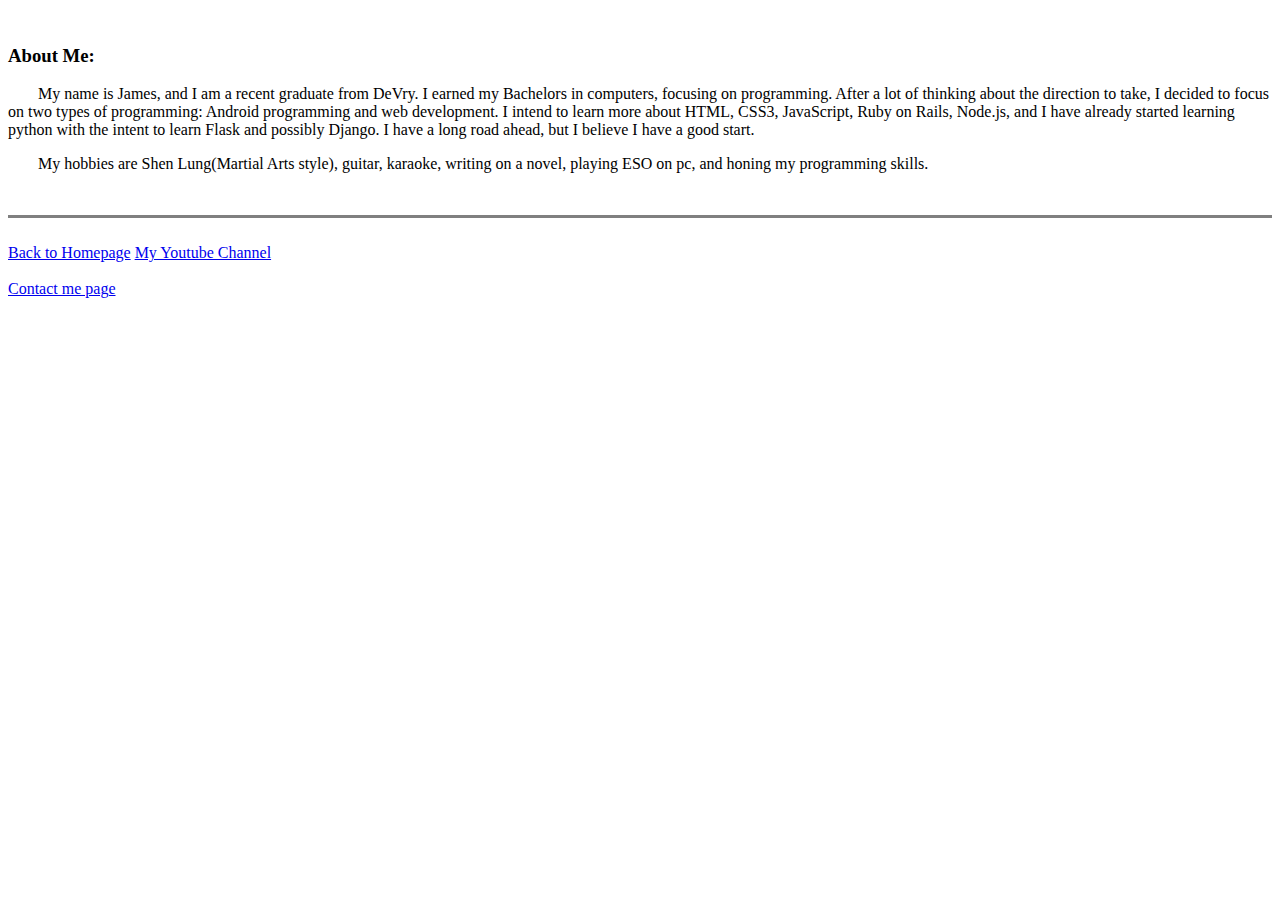
==== aboutme.html @ 0fc97230 "Added about me and youtube link" ====
<!DOCTYPE html>
<html lang="en" dir="ltr">

<head>
  <meta charset="utf-8">
  <title>About Me</title>
  <style>
    p {
      /* take this out when css is brought in for better indenting */
      text-indent: 30px;
    }
  </style>
</head>

<body>
  <br>
  <h3>About Me:</h3>
  <p style>My name is James, and I am a recent graduate from DeVry. I earned my Bachelors in computers,
    focusing on programming. After a lot of thinking about the direction to take, I decided to
    focus on two types of programming: Android programming and web development. I intend to learn
    more about HTML, CSS3, JavaScript, Ruby on Rails, Node.js, and I have already started learning
    python with the intent to learn Flask and possibly Django. I have a long road ahead, but I
    believe I have a good start.</p>
  <p>My hobbies are Shen Lung(Martial Arts style), guitar, karaoke, writing on a novel, playing ESO on pc,
    and honing my programming skills.</p>
  <br>
  <hr size="3" noshade>
  <br>
  <a href="index.html">Back to Homepage</a>
  <a href="https://www.youtube.com/channel/UCr2JtS63jBjADwiLPipNVag">My Youtube Channel</a>
  <br>
  <br>
  <a href="contact.html">Contact me page</a>
</body>

</html>
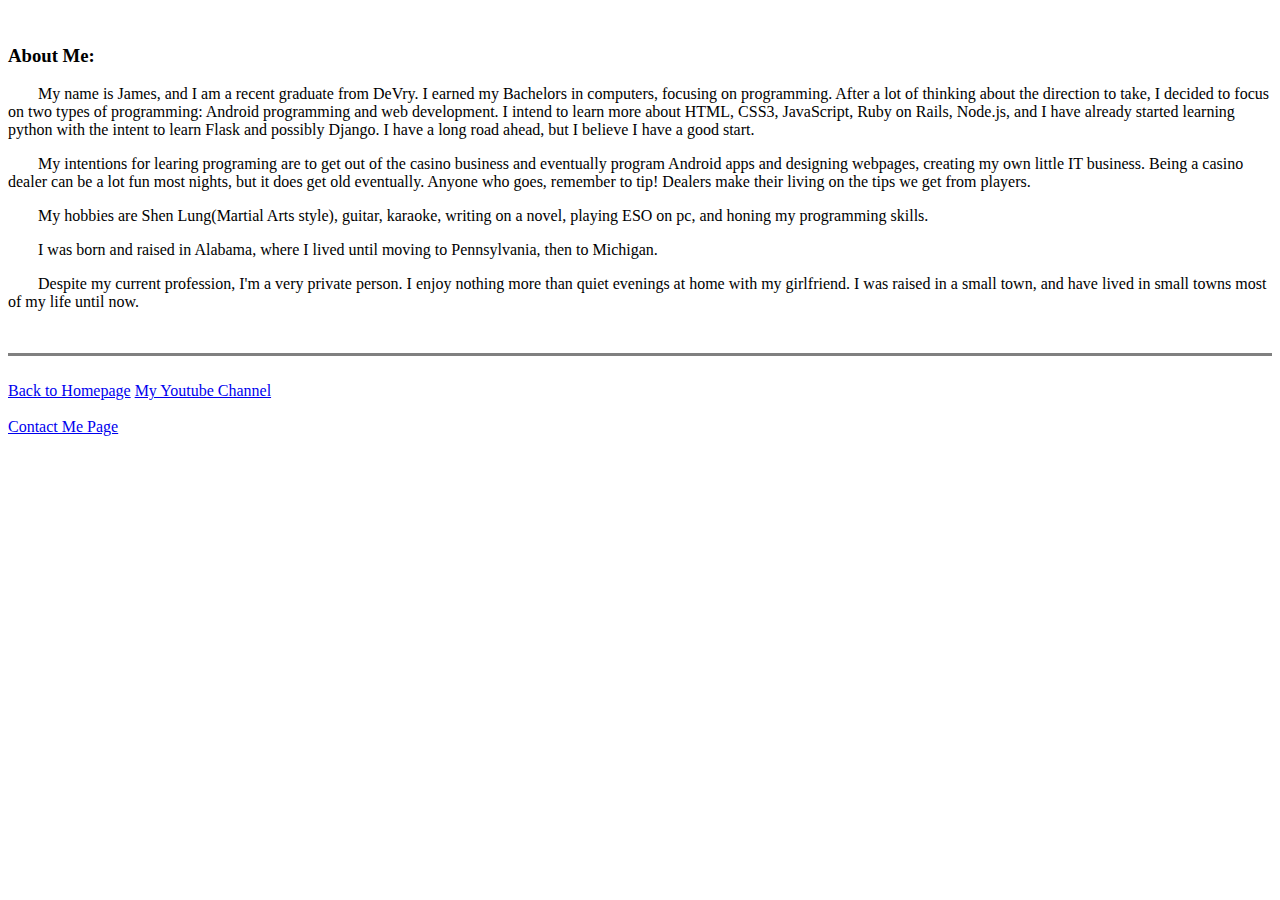
==== commit 8d05f4f8: "Fixed links and edited aboutme html page" ====
--- a/aboutme.html
+++ b/aboutme.html
@@ -21,8 +21,17 @@
     more about HTML, CSS3, JavaScript, Ruby on Rails, Node.js, and I have already started learning
     python with the intent to learn Flask and possibly Django. I have a long road ahead, but I
     believe I have a good start.</p>
+    <p>My intentions for learing programing are to get out of the casino business and eventually program
+    Android apps and designing webpages, creating my own little IT business.  Being a casino dealer can be a lot
+    fun most nights, but it does get old eventually. Anyone who goes, remember to tip! Dealers make their living
+    on the tips we get from players.</p>
   <p>My hobbies are Shen Lung(Martial Arts style), guitar, karaoke, writing on a novel, playing ESO on pc,
     and honing my programming skills.</p>
+    <p>I was born and raised in Alabama, where I lived until moving to Pennsylvania, then to Michigan.</p>
+    <p>Despite my current profession, I'm a very private person.  I enjoy nothing more than quiet evenings
+    at home with my girlfriend.  I was raised in a small town, and have lived in small towns most of my
+    life until now.</p>
+
   <br>
   <hr size="3" noshade>
   <br>
@@ -30,7 +39,7 @@
   <a href="https://www.youtube.com/channel/UCr2JtS63jBjADwiLPipNVag">My Youtube Channel</a>
   <br>
   <br>
-  <a href="contact.html">Contact me page</a>
+  <a href="contact.html">Contact Me Page</a>
 </body>
 
 </html>
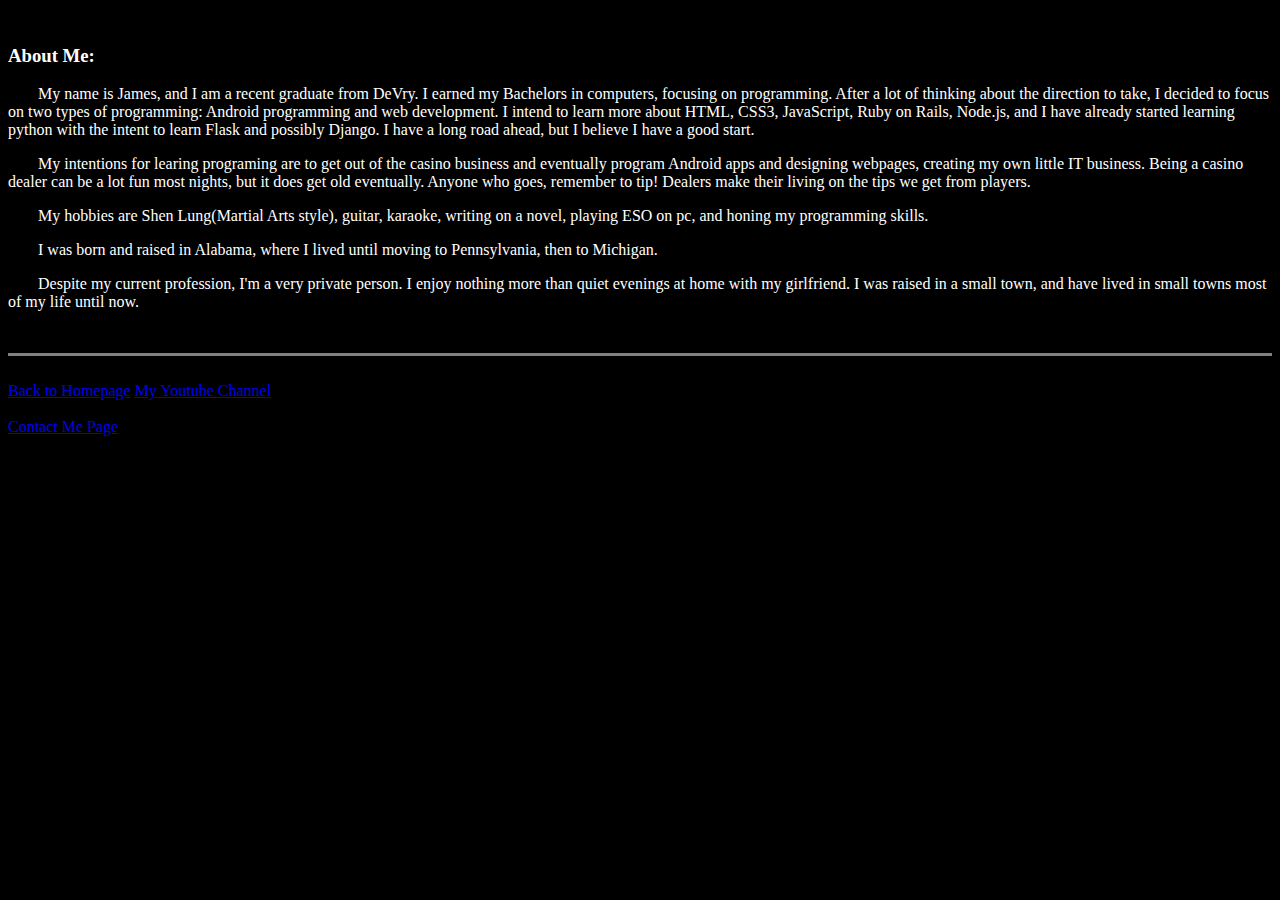
==== commit 20a6e505: "Updated with css" ====
--- a/aboutme.html
+++ b/aboutme.html
@@ -4,12 +4,7 @@
 <head>
   <meta charset="utf-8">
   <title>About Me</title>
-  <style>
-    p {
-      /* take this out when css is brought in for better indenting */
-      text-indent: 30px;
-    }
-  </style>
+  <link rel="stylesheet" href="css/styles.css">
 </head>
 
 <body>
--- a/css/styles.css
+++ b/css/styles.css
@@ -0,0 +1,77 @@
+
+/* shared classes */
+p{
+  text-indent: 30px;
+}
+body{
+  background-color: black;
+  color: white;
+}
+
+/* Classes for index page */
+.topsection{
+
+background-image: url("../images/ocean.jpg");
+background-repeat: no-repeat;
+background-size:100% 600px;
+background-position: left top;
+
+}
+.photo{
+opacity: 0.15;
+border-radius: 100%;
+position: relative;
+height: 300px;
+margin: 0;
+top: 0;
+float: left;
+
+}
+.phototext{
+  clear: left;
+  position: relative;
+
+margin-left: 50%;
+
+}
+/* Classes for contactme */
+.container{
+  position: relative;
+}
+.container1{
+  position: relative;
+}
+.container2{
+  position: absolute;
+  width: 100%;
+  bottom: 450px;
+}
+.comment{
+  position: absolute;
+  top: 124px;
+}
+.commentfield{
+  position: absolute;
+  left: 78px;
+  top: 2px;
+}
+.sendbutton{
+  position: absolute;
+  left: 240px;
+  top: 249px;
+}
+
+.namefield{
+  position: absolute;
+  left: 78px;
+  bottom: 25px;
+}
+.emailfield{
+  position: absolute;
+  left: 78px;
+  bottom: 1px;
+}
+.labelname{
+  position: absolute;
+  bottom:28px;
+}
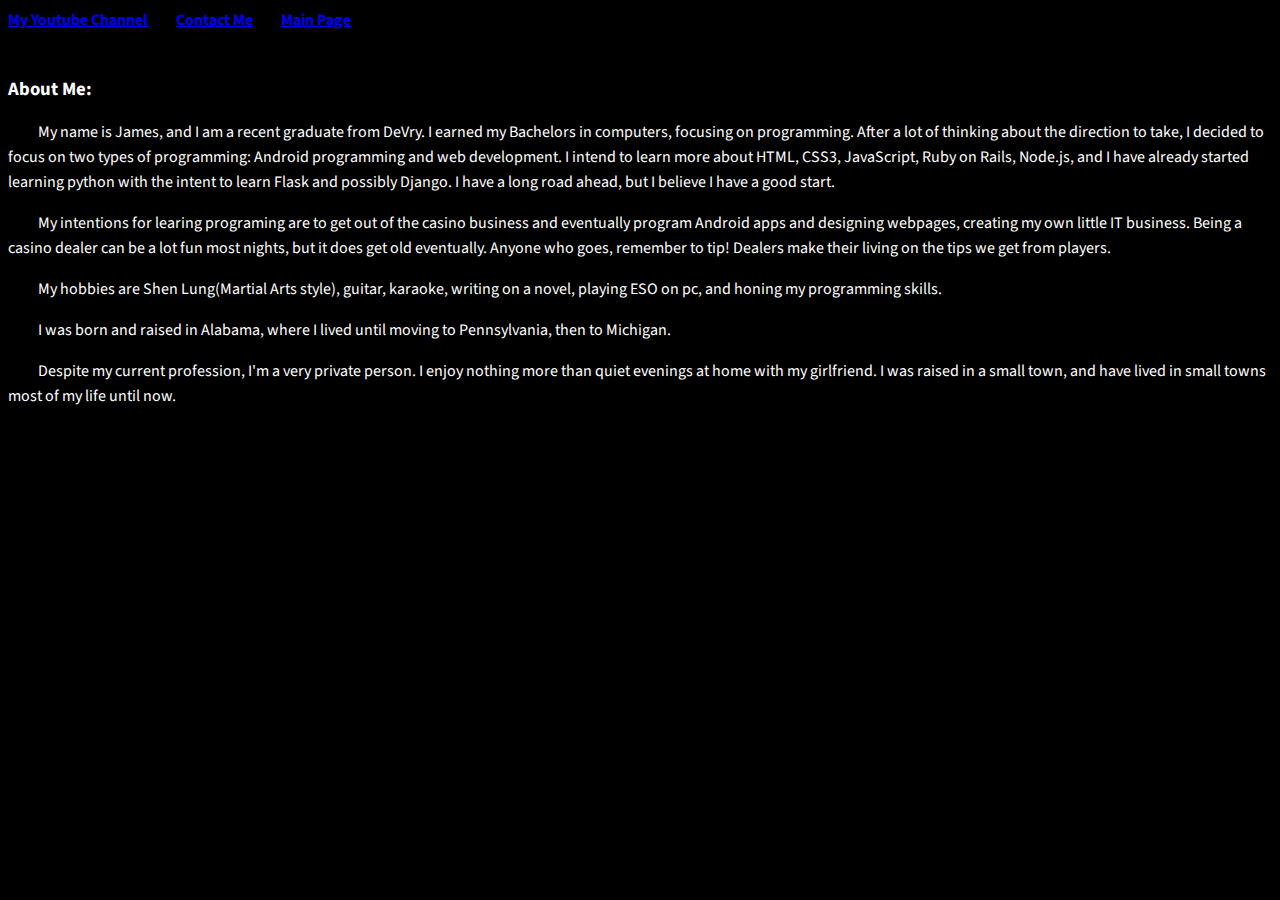
==== commit 41b9a936: "Beginning addition of JQuery animations to index.html" ====
--- a/aboutme.html
+++ b/aboutme.html
@@ -2,12 +2,27 @@
 <html lang="en" dir="ltr">
 
 <head>
-  <meta charset="utf-8">
-  <title>About Me</title>
-  <link rel="stylesheet" href="css/styles.css">
+
+    <meta charset="utf-8">
+    <title>Jay's Webpage</title>
+    <!-- Google fonts -->
+    <link href="https://fonts.googleapis.com/css?family=Charmonman:700|Source+Sans+Pro" rel="stylesheet">
+    <!-- Bootstrap CSS -->
+    <link rel="stylesheet" href="https://stackpath.bootstrapcdn.com/bootstrap/4.1.3/css/bootstrap.min.css" integrity="sha384-MCw98/SFnGE8fJT3GXwEOngsV7Zt27NXFoaoApmYm81iuXoPkFOJwJ8ERdknLPMO" crossorigin="anonymous">
+    <!-- Bootstrap java -->
+    <script src="https://code.jquery.com/jquery-3.3.1.slim.min.js" integrity="sha384-q8i/X+965DzO0rT7abK41JStQIAqVgRVzpbzo5smXKp4YfRvH+8abtTE1Pi6jizo" crossorigin="anonymous"></script>
+    <script src="https://cdnjs.cloudflare.com/ajax/libs/popper.js/1.14.3/umd/popper.min.js" integrity="sha384-ZMP7rVo3mIykV+2+9J3UJ46jBk0WLaUAdn689aCwoqbBJiSnjAK/l8WvCWPIPm49" crossorigin="anonymous"></script>
+    <script src="https://stackpath.bootstrapcdn.com/bootstrap/4.1.3/js/bootstrap.min.js" integrity="sha384-ChfqqxuZUCnJSK3+MXmPNIyE6ZbWh2IMqE241rYiqJxyMiZ6OW/JmZQ5stwEULTy" crossorigin="anonymous"></script>
+    <!-- Personal stylesheet -->
+    <link rel="stylesheet" href="./css/styles.css">
 </head>
 
 <body>
+  <nav class="navbar navbar-expand-lg navbar-right flex-row-reverse navbar-light bg-dark">
+    <a class="navlinks" href="https://www.youtube.com/channel/UCr2JtS63jBjADwiLPipNVag"><strong>My Youtube Channel</strong></a>
+    <a class="navlinks" href="contact.html"><strong>Contact Me</strong></a>
+    <a class="navlinks" href="index.html"><strong>Main Page</strong></a>
+  </nav>
   <br>
   <h3>About Me:</h3>
   <p style>My name is James, and I am a recent graduate from DeVry. I earned my Bachelors in computers,
@@ -27,14 +42,6 @@
     at home with my girlfriend.  I was raised in a small town, and have lived in small towns most of my
     life until now.</p>
 
-  <br>
-  <hr size="3" noshade>
-  <br>
-  <a href="index.html">Back to Homepage</a>
-  <a href="https://www.youtube.com/channel/UCr2JtS63jBjADwiLPipNVag">My Youtube Channel</a>
-  <br>
-  <br>
-  <a href="contact.html">Contact Me Page</a>
 </body>
 
 </html>
--- a/css/styles.css
+++ b/css/styles.css
@@ -1,77 +1,119 @@
-
 /* shared classes */
-p{
+p {
   text-indent: 30px;
 }
-body{
+
+body {
   background-color: black;
   color: white;
+  font-family: 'Source Sans Pro', sans-serif;
+  line-height: 25px;
+}
+
+.navlinks {
+  padding-right: 25px;
 }
 
 /* Classes for index page */
-.topsection{
+.hideThis{
+  display: none;
+}
+.topsection {
+  background-image: url("../images/ocean.jpg");
+  background-size: 100% 600px;
+  /* position: sticky;
+  top: 1px; */
+  text-align: center;
+  height: 450px;
+}
 
-background-image: url("../images/ocean.jpg");
-background-repeat: no-repeat;
-background-size:100% 600px;
-background-position: left top;
+.head {
+  font-family: 'Charmonman', cursive;
+}
 
+.photo {
+  opacity: 0.15;
+  border-radius: 100%;
+  height: 300px;
+  position: absolute;
+  left: 0;
 }
-.photo{
-opacity: 0.15;
-border-radius: 100%;
-position: relative;
-height: 300px;
-margin: 0;
-top: 0;
-float: left;
 
+.phototext {
+  clear: left;
+  display: inline-block;
+  position: absolute;
+  top: 150px;
 }
-.phototext{
-  clear: left;
+
+.education-background {
+  background-image: url("../images/devry.png");
+  color: black;
+}
+
+.section-title {
+  text-align: center;
+  margin-top: 25px;
   position: relative;
+  z-index: -1;
+}
 
-margin-left: 50%;
+.tables {
+  padding: 15px 25px;
+  position: relative;
+  z-index: -1;
+}
 
+.tablefield {
+  text-align: center;
 }
+
 /* Classes for contactme */
-.container{
+
+.container {
   position: relative;
 }
-.container1{
+
+.container1 {
   position: relative;
 }
-.container2{
+
+.container2 {
   position: absolute;
   width: 100%;
   bottom: 450px;
 }
-.comment{
+
+.comment {
   position: absolute;
   top: 124px;
 }
-.commentfield{
+
+.commentfield {
   position: absolute;
   left: 78px;
   top: 2px;
 }
-.sendbutton{
+
+.sendbutton {
   position: absolute;
   left: 240px;
   top: 249px;
 }
 
-.namefield{
+.namefield {
   position: absolute;
   left: 78px;
   bottom: 25px;
 }
-.emailfield{
+
+.emailfield {
   position: absolute;
   left: 78px;
   bottom: 1px;
 }
-.labelname{
+
+.labelname {
   position: absolute;
-  bottom:28px;
+  bottom: 28px;
 }
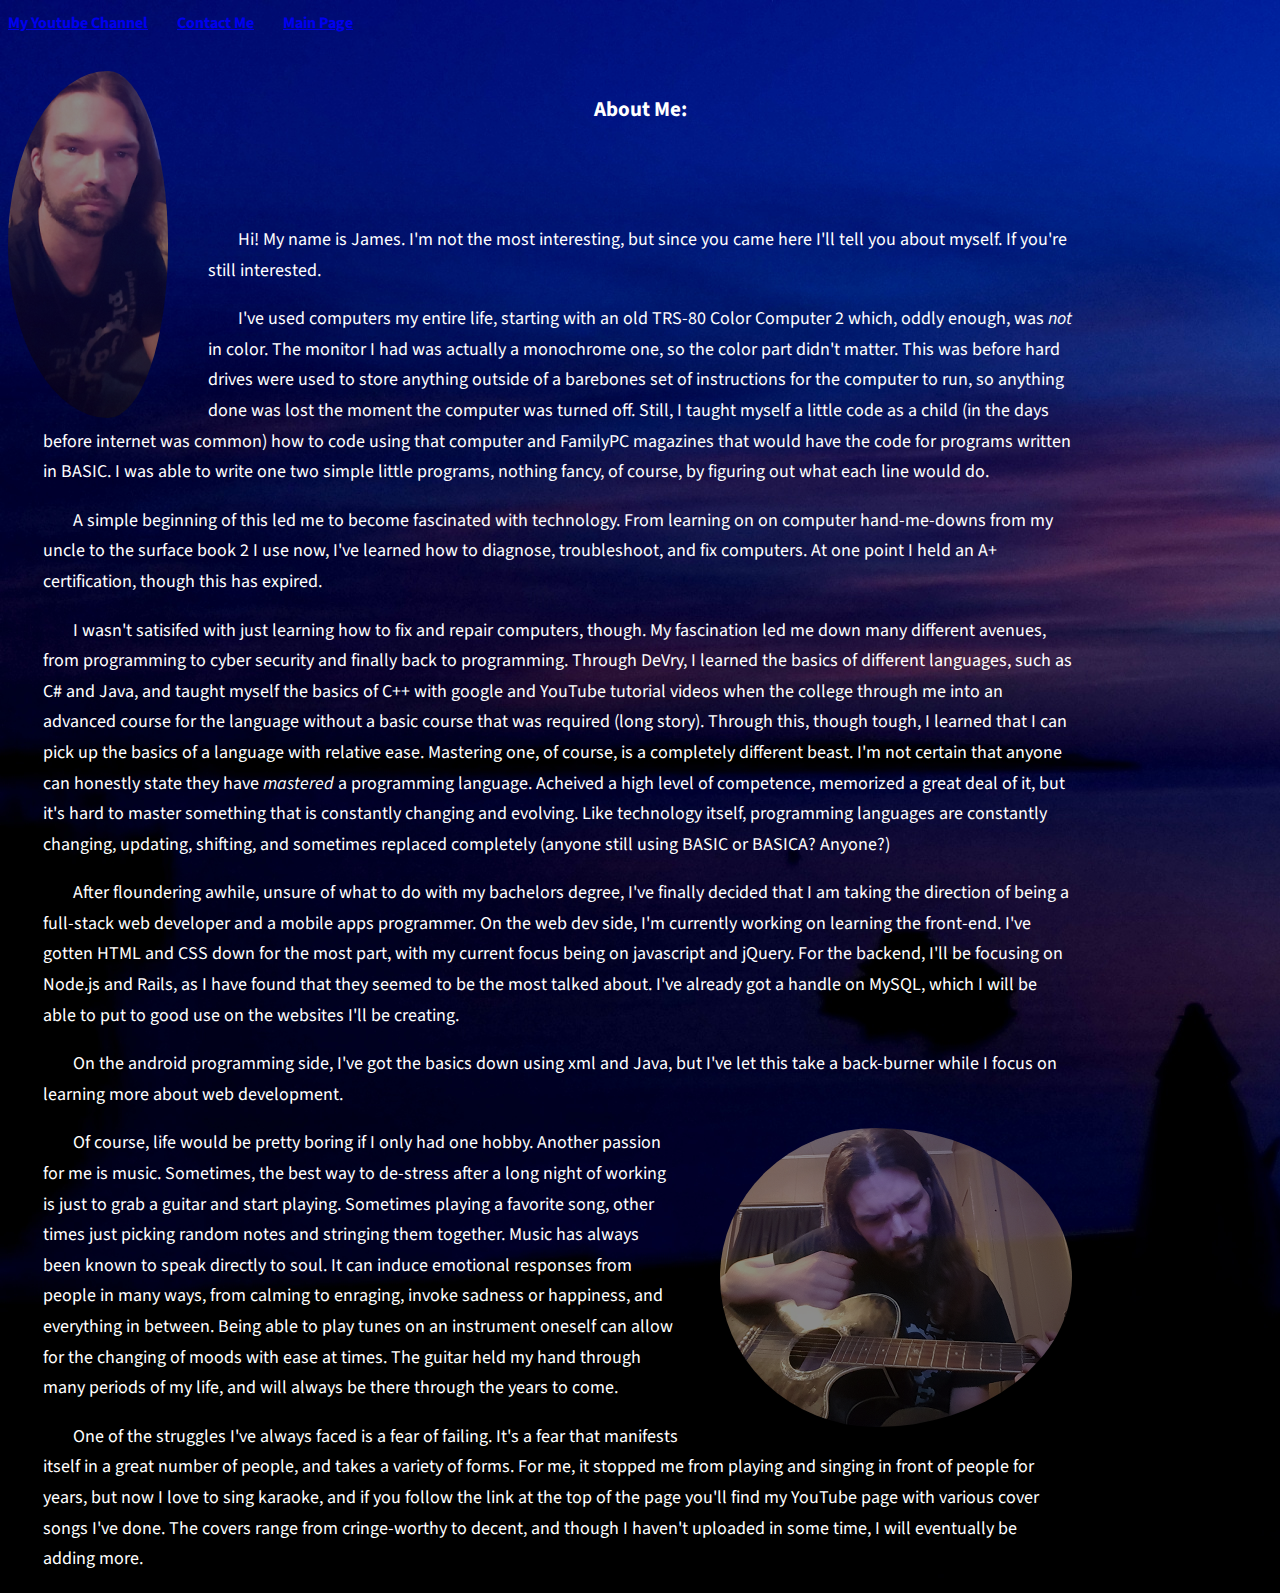
==== commit 6c8e2a4d: "Updates to the aboutme page" ====
--- a/aboutme.html
+++ b/aboutme.html
@@ -17,31 +17,50 @@
     <link rel="stylesheet" href="./css/styles.css">
 </head>
 
-<body>
+<body class="aboutmePage">
   <nav class="navbar navbar-expand-lg navbar-right flex-row-reverse navbar-light bg-dark">
     <a class="navlinks" href="https://www.youtube.com/channel/UCr2JtS63jBjADwiLPipNVag"><strong>My Youtube Channel</strong></a>
     <a class="navlinks" href="contact.html"><strong>Contact Me</strong></a>
     <a class="navlinks" href="index.html"><strong>Main Page</strong></a>
   </nav>
   <br>
-  <h3>About Me:</h3>
-  <p style>My name is James, and I am a recent graduate from DeVry. I earned my Bachelors in computers,
-    focusing on programming. After a lot of thinking about the direction to take, I decided to
-    focus on two types of programming: Android programming and web development. I intend to learn
-    more about HTML, CSS3, JavaScript, Ruby on Rails, Node.js, and I have already started learning
-    python with the intent to learn Flask and possibly Django. I have a long road ahead, but I
-    believe I have a good start.</p>
-    <p>My intentions for learing programing are to get out of the casino business and eventually program
-    Android apps and designing webpages, creating my own little IT business.  Being a casino dealer can be a lot
-    fun most nights, but it does get old eventually. Anyone who goes, remember to tip! Dealers make their living
-    on the tips we get from players.</p>
-  <p>My hobbies are Shen Lung(Martial Arts style), guitar, karaoke, writing on a novel, playing ESO on pc,
-    and honing my programming skills.</p>
-    <p>I was born and raised in Alabama, where I lived until moving to Pennsylvania, then to Michigan.</p>
-    <p>Despite my current profession, I'm a very private person.  I enjoy nothing more than quiet evenings
-    at home with my girlfriend.  I was raised in a small town, and have lived in small towns most of my
-    life until now.</p>
+  <h3 class="section-title">About Me:</h3>
+  <img class="myPicture aboutPictures" src="./images/aboutme1.png" alt="picture of me">
+  <br>
+  <br>
 
+  <div class="aboutText">
+  <p>Hi! My name is James.  I'm not the most interesting, but since you came here I'll tell you about myself. If you're still interested.</p>
+  <p>I've used computers my entire life, starting with an old TRS-80 Color Computer 2 which, oddly enough, was <em>not</em> in color.  The monitor I had was actually a monochrome one,
+    so the color part didn't matter.  This was before hard drives were used to store anything outside of a barebones set of instructions for the computer to run, so anything done was lost
+    the moment the computer was turned off.  Still, I taught myself a little code as a child (in the days before internet was common) how to code using that computer and FamilyPC magazines
+    that would have the code for programs written in BASIC.  I was able to write one two simple little programs, nothing fancy, of course, by figuring out what each line would do.</p>
+  <p>A simple beginning of this led me to become fascinated with technology.  From learning on on computer hand-me-downs from my uncle to the surface book 2 I use now, I've learned
+     how to diagnose, troubleshoot, and fix computers. At one point I held an A+ certification, though this has expired. </p>
+  <p>I wasn't satisifed with just learning how to fix and repair computers, though.  My fascination led me down many different avenues, from programming to cyber security and finally back to
+     programming.  Through DeVry, I learned the basics of different languages, such as C# and Java, and taught myself the basics of C++ with google and YouTube tutorial videos when the college
+     through me into an advanced course for the language without a basic course that was required (long story).  Through this, though tough, I learned that I can pick up the basics of a language
+     with relative ease. Mastering one, of course, is a completely different beast.  I'm not certain that anyone can honestly state they have <em>mastered</em> a programming language.  Acheived
+     a high level of competence, memorized a great deal of it, but it's hard to master something that is constantly changing and evolving.  Like technology itself, programming languages are constantly
+     changing, updating, shifting, and sometimes replaced completely (anyone still using BASIC or BASICA? Anyone?)</p>
+     <p>After floundering awhile, unsure of what to do with my bachelors degree, I've finally decided that I am taking the direction of being a full-stack web developer and a mobile apps
+      programmer.  On the web dev side, I'm currently working on learning the front-end.  I've gotten HTML and CSS down for the most part, with my current focus being on javascript and jQuery.
+      For the backend, I'll be focusing on Node.js and Rails, as I have found that they seemed to be the most talked about.  I've already got a handle on MySQL, which I will be able to put to good
+      use on the websites I'll be creating.</p>
+      <p>On the android programming side, I've got the basics down using xml and Java, but I've let this take a back-burner while I focus on learning more about web development.</p>
+      <img class="withGuitar aboutPictures" src="./images/withguitar.png" alt="Me with a guitar">
+      <p>Of course, life would be pretty boring if I only had one hobby.  Another passion for me is music.  Sometimes, the best way to de-stress after a long night of working is just to
+      grab a guitar and start playing.  Sometimes playing a favorite song, other times just picking random notes and stringing them together.  Music has always been known to speak directly to
+      soul.  It can induce emotional responses from people in many ways, from calming to enraging, invoke sadness or happiness, and everything in between.  Being able to play tunes on an
+      instrument oneself can allow for the changing of moods with ease at times.  The guitar held my hand through many periods of my life, and will always be there through the years to come.</p>
+      <p>One of the struggles I've always faced is a fear of failing.  It's a fear that manifests itself in a great number of people, and takes a variety of forms.  For me, it stopped me from
+      playing and singing in front of people for years, but now I love to sing karaoke, and if you follow the link at the top of the page you'll find my YouTube page with various cover songs I've
+      done.  The covers range from cringe-worthy to decent, and though I haven't uploaded in some time, I will eventually be adding more.</p>
+  </div class="aboutText">
+
+    <!-- Personal javascript and JQuery file -->
+    <script src="https://ajax.googleapis.com/ajax/libs/jquery/3.3.1/jquery.min.js"></script>
+    <script type="text/javascript" src="./javascript/index.js"></script>
 </body>
 
 </html>
--- a/css/styles.css
+++ b/css/styles.css
@@ -7,24 +7,44 @@
   background-color: black;
   color: white;
   font-family: 'Source Sans Pro', sans-serif;
-  line-height: 25px;
+  line-height: 1.7em;
+  font-size: 18px;
+}
+
+/* This makes button appear as plain text */
+button {
+  border: none;
+  background-color: inherit;
+  color: inherit;
+  font-family: 'Source Sans Pro', sans-serif;
+}
+
+/* This disables button border when button is clicked */
+button:focus {
+  outline: none;
 }
 
 .navlinks {
+  font-size: 16px;
   padding-right: 25px;
 }
 
 /* Classes for index page */
-.hideThis{
+.hideThis {
   display: none;
 }
+
 .topsection {
   background-image: url("../images/ocean.jpg");
   background-size: 100% 600px;
-  /* position: sticky;
-  top: 1px; */
+  position: sticky;
+  top: 1px;
   text-align: center;
   height: 450px;
+}
+
+.titleHover {
+  color: purple;
 }
 
 .head {
@@ -46,15 +66,9 @@
   top: 150px;
 }
 
-.education-background {
-  background-image: url("../images/devry.png");
-  color: black;
-}
-
 .section-title {
   text-align: center;
   margin-top: 25px;
-  position: relative;
   z-index: -1;
 }
 
@@ -68,8 +82,35 @@
   text-align: center;
 }
 
+/* Classes for aboutMe */
+.aboutmePage{
+  background-image: url("../images/ocean.jpg");
+  background-repeat: no-repeat;
+
+}
+.aboutPictures{
+  opacity: 0.55;
+  border-radius: 100%;
+}
+
+.myPicture{
+  float: left;
+  margin-top: -75px;
+  padding-right: 40px;
+}
+
+.withGuitar{
+  float: right;
+  padding-left: 40px;
+}
+
+.aboutText{
+  margin-right: 200px;
+  margin-left: 35px;
+}
+
+
 /* Classes for contactme */
-
 .container {
   position: relative;
 }
@@ -117,3 +158,8 @@
   position: absolute;
   bottom: 28px;
 }
+
+/* testPage CSS */
+.block1 {
+  margin: auto 100px auto 100px;
+}
